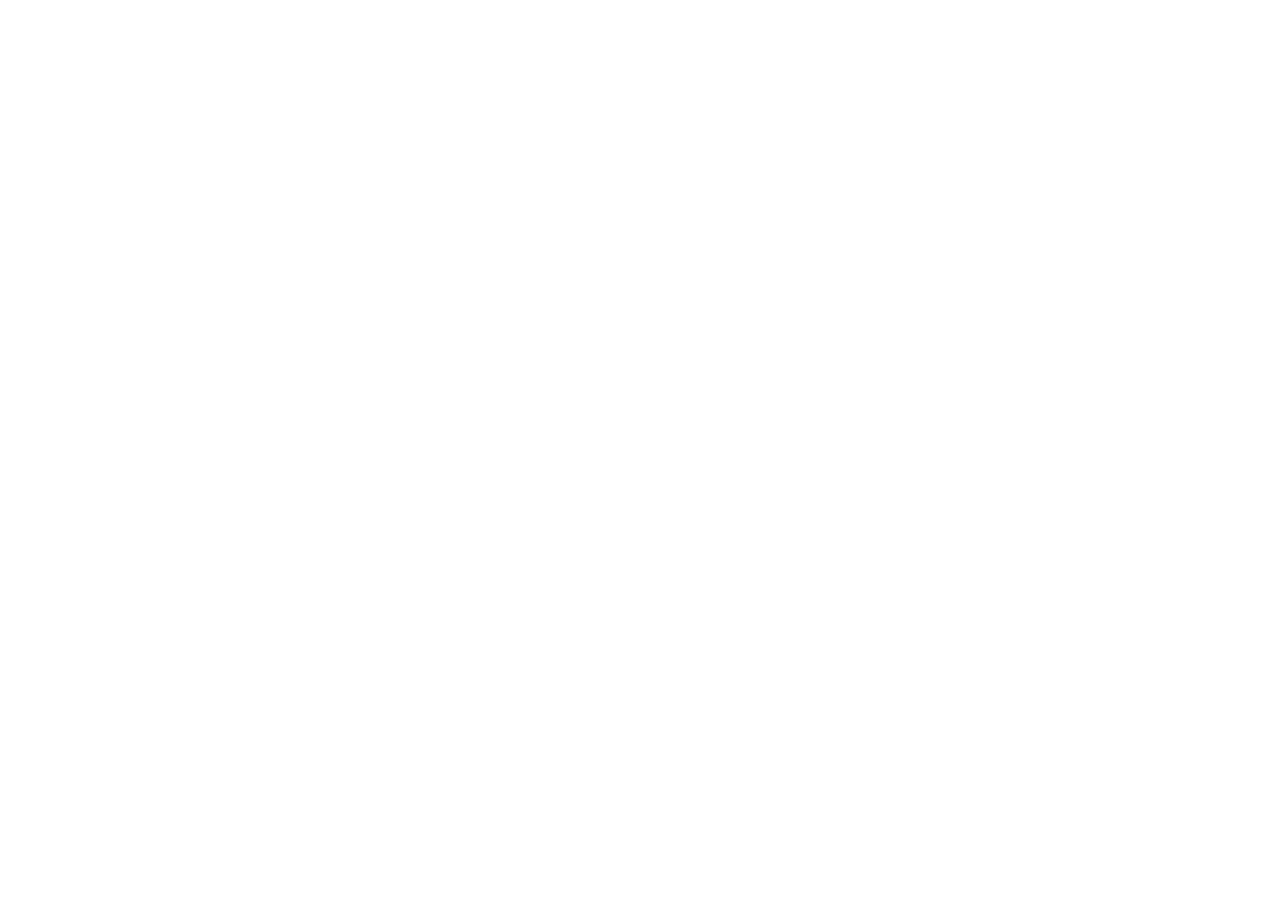
==== docs/index.html @ bf0a2dce "Add docs" ====
<!doctype html><html lang="en"><head><meta charset="utf-8"/><link rel="icon" href="/favicon.ico"/><meta name="viewport" content="width=device-width,initial-scale=1"/><meta name="theme-color" content="#000000"/><meta name="description" content="Web site created using create-react-app"/><link rel="apple-touch-icon" href="/logo192.png"/><link rel="manifest" href="/manifest.json"/><link rel="stylesheet" href="https://cdnjs.cloudflare.com/ajax/libs/animate.css/4.1.1/animate.min.css"/><title>React App</title><link href="/static/css/main.b5fe9ca8.chunk.css" rel="stylesheet"></head><body><noscript>You need to enable JavaScript to run this app.</noscript><div id="root"></div><script>!function(e){function r(r){for(var n,p,f=r[0],i=r[1],l=r[2],c=0,s=[];c<f.length;c++)p=f[c],Object.prototype.hasOwnProperty.call(o,p)&&o[p]&&s.push(o[p][0]),o[p]=0;for(n in i)Object.prototype.hasOwnProperty.call(i,n)&&(e[n]=i[n]);for(a&&a(r);s.length;)s.shift()();return u.push.apply(u,l||[]),t()}function t(){for(var e,r=0;r<u.length;r++){for(var t=u[r],n=!0,f=1;f<t.length;f++){var i=t[f];0!==o[i]&&(n=!1)}n&&(u.splice(r--,1),e=p(p.s=t[0]))}return e}var n={},o={1:0},u=[];function p(r){if(n[r])return n[r].exports;var t=n[r]={i:r,l:!1,exports:{}};return e[r].call(t.exports,t,t.exports,p),t.l=!0,t.exports}p.m=e,p.c=n,p.d=function(e,r,t){p.o(e,r)||Object.defineProperty(e,r,{enumerable:!0,get:t})},p.r=function(e){"undefined"!=typeof Symbol&&Symbol.toStringTag&&Object.defineProperty(e,Symbol.toStringTag,{value:"Module"}),Object.defineProperty(e,"__esModule",{value:!0})},p.t=function(e,r){if(1&r&&(e=p(e)),8&r)return e;if(4&r&&"object"==typeof e&&e&&e.__esModule)return e;var t=Object.create(null);if(p.r(t),Object.defineProperty(t,"default",{enumerable:!0,value:e}),2&r&&"string"!=typeof e)for(var n in e)p.d(t,n,function(r){return e[r]}.bind(null,n));return t},p.n=function(e){var r=e&&e.__esModule?function(){return e.default}:function(){return e};return p.d(r,"a",r),r},p.o=function(e,r){return Object.prototype.hasOwnProperty.call(e,r)},p.p="/";var f=this["webpackJsonpgif-expert-app"]=this["webpackJsonpgif-expert-app"]||[],i=f.push.bind(f);f.push=r,f=f.slice();for(var l=0;l<f.length;l++)r(f[l]);var a=i;t()}([])</script><script src="/static/js/2.3d9d7875.chunk.js"></script><script src="/static/js/main.bc4c1cdb.chunk.js"></script></body></html>
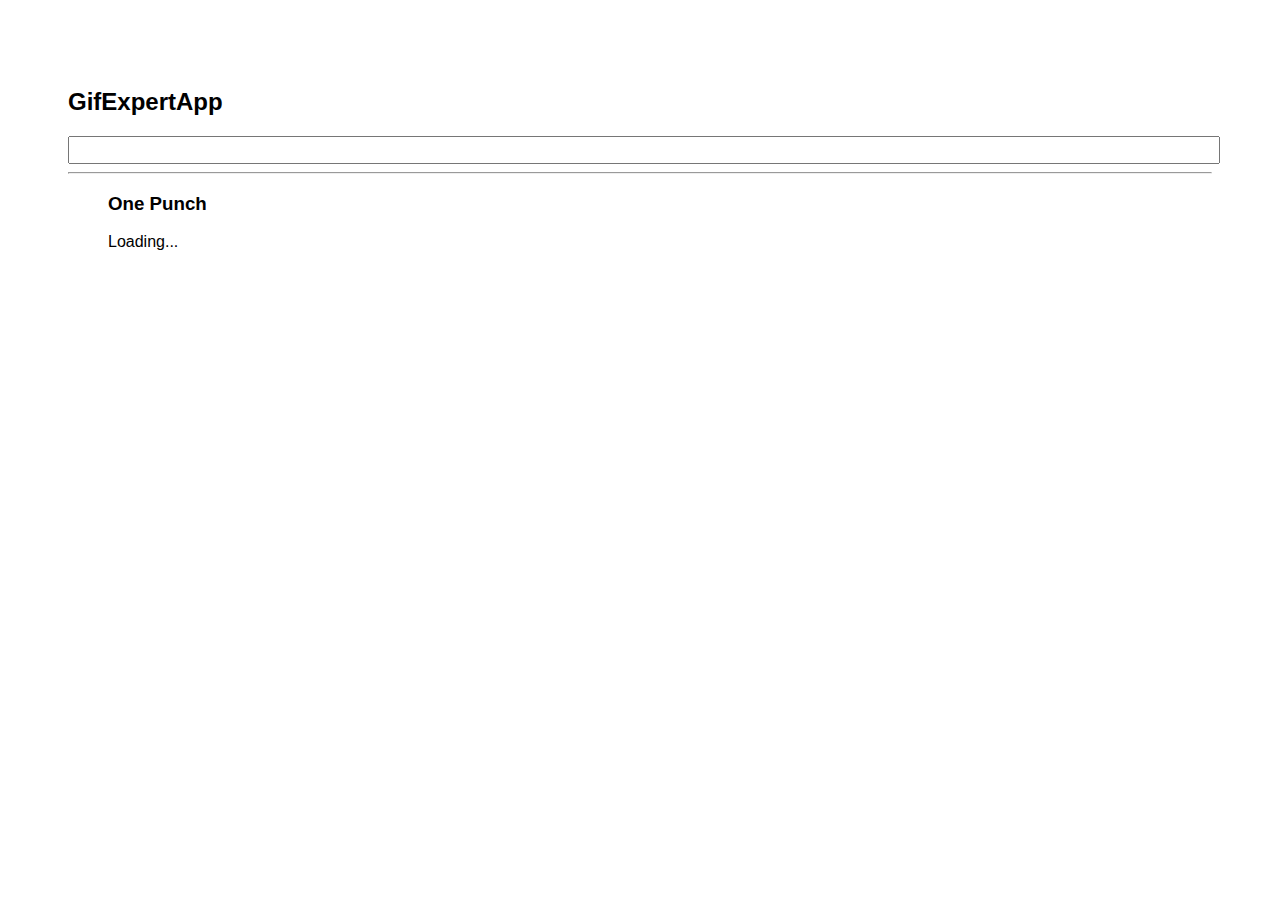
==== commit dd43a843: "index actualizado" ====
--- a/docs/index.html
+++ b/docs/index.html
@@ -1 +1,24 @@
-<!doctype html><html lang="en"><head><meta charset="utf-8"/><link rel="icon" href="/favicon.ico"/><meta name="viewport" content="width=device-width,initial-scale=1"/><meta name="theme-color" content="#000000"/><meta name="description" content="Web site created using create-react-app"/><link rel="apple-touch-icon" href="/logo192.png"/><link rel="manifest" href="/manifest.json"/><link rel="stylesheet" href="https://cdnjs.cloudflare.com/ajax/libs/animate.css/4.1.1/animate.min.css"/><title>React App</title><link href="/static/css/main.b5fe9ca8.chunk.css" rel="stylesheet"></head><body><noscript>You need to enable JavaScript to run this app.</noscript><div id="root"></div><script>!function(e){function r(r){for(var n,p,f=r[0],i=r[1],l=r[2],c=0,s=[];c<f.length;c++)p=f[c],Object.prototype.hasOwnProperty.call(o,p)&&o[p]&&s.push(o[p][0]),o[p]=0;for(n in i)Object.prototype.hasOwnProperty.call(i,n)&&(e[n]=i[n]);for(a&&a(r);s.length;)s.shift()();return u.push.apply(u,l||[]),t()}function t(){for(var e,r=0;r<u.length;r++){for(var t=u[r],n=!0,f=1;f<t.length;f++){var i=t[f];0!==o[i]&&(n=!1)}n&&(u.splice(r--,1),e=p(p.s=t[0]))}return e}var n={},o={1:0},u=[];function p(r){if(n[r])return n[r].exports;var t=n[r]={i:r,l:!1,exports:{}};return e[r].call(t.exports,t,t.exports,p),t.l=!0,t.exports}p.m=e,p.c=n,p.d=function(e,r,t){p.o(e,r)||Object.defineProperty(e,r,{enumerable:!0,get:t})},p.r=function(e){"undefined"!=typeof Symbol&&Symbol.toStringTag&&Object.defineProperty(e,Symbol.toStringTag,{value:"Module"}),Object.defineProperty(e,"__esModule",{value:!0})},p.t=function(e,r){if(1&r&&(e=p(e)),8&r)return e;if(4&r&&"object"==typeof e&&e&&e.__esModule)return e;var t=Object.create(null);if(p.r(t),Object.defineProperty(t,"default",{enumerable:!0,value:e}),2&r&&"string"!=typeof e)for(var n in e)p.d(t,n,function(r){return e[r]}.bind(null,n));return t},p.n=function(e){var r=e&&e.__esModule?function(){return e.default}:function(){return e};return p.d(r,"a",r),r},p.o=function(e,r){return Object.prototype.hasOwnProperty.call(e,r)},p.p="/";var f=this["webpackJsonpgif-expert-app"]=this["webpackJsonpgif-expert-app"]||[],i=f.push.bind(f);f.push=r,f=f.slice();for(var l=0;l<f.length;l++)r(f[l]);var a=i;t()}([])</script><script src="/static/js/2.3d9d7875.chunk.js"></script><script src="/static/js/main.bc4c1cdb.chunk.js"></script></body></html>+<!doctype html>
+<html lang="en">
+
+<head>
+    <meta charset="utf-8" />
+    <link rel="icon" href="./favicon.ico" />
+    <meta name="viewport" content="width=device-width,initial-scale=1" />
+    <meta name="theme-color" content="#000000" />
+    <meta name="description" content="Web site created using create-react-app" />
+    <link rel="apple-touch-icon" href="./logo192.png" />
+    <link rel="manifest" href="./manifest.json" />
+    <link rel="stylesheet" href="https://cdnjs.cloudflare.com/ajax/libs/animate.css/4.1.1/animate.min.css" />
+    <title>React App</title>
+    <link href="./static/css/main.b5fe9ca8.chunk.css" rel="stylesheet">
+</head>
+
+<body><noscript>You need to enable JavaScript to run this app.</noscript>
+    <div id="root"></div>
+    <script>!function (e) { function r(r) { for (var n, p, f = r[0], i = r[1], l = r[2], c = 0, s = []; c < f.length; c++)p = f[c], Object.prototype.hasOwnProperty.call(o, p) && o[p] && s.push(o[p][0]), o[p] = 0; for (n in i) Object.prototype.hasOwnProperty.call(i, n) && (e[n] = i[n]); for (a && a(r); s.length;)s.shift()(); return u.push.apply(u, l || []), t() } function t() { for (var e, r = 0; r < u.length; r++) { for (var t = u[r], n = !0, f = 1; f < t.length; f++) { var i = t[f]; 0 !== o[i] && (n = !1) } n && (u.splice(r--, 1), e = p(p.s = t[0])) } return e } var n = {}, o = { 1: 0 }, u = []; function p(r) { if (n[r]) return n[r].exports; var t = n[r] = { i: r, l: !1, exports: {} }; return e[r].call(t.exports, t, t.exports, p), t.l = !0, t.exports } p.m = e, p.c = n, p.d = function (e, r, t) { p.o(e, r) || Object.defineProperty(e, r, { enumerable: !0, get: t }) }, p.r = function (e) { "undefined" != typeof Symbol && Symbol.toStringTag && Object.defineProperty(e, Symbol.toStringTag, { value: "Module" }), Object.defineProperty(e, "__esModule", { value: !0 }) }, p.t = function (e, r) { if (1 & r && (e = p(e)), 8 & r) return e; if (4 & r && "object" == typeof e && e && e.__esModule) return e; var t = Object.create(null); if (p.r(t), Object.defineProperty(t, "default", { enumerable: !0, value: e }), 2 & r && "string" != typeof e) for (var n in e) p.d(t, n, function (r) { return e[r] }.bind(null, n)); return t }, p.n = function (e) { var r = e && e.__esModule ? function () { return e.default } : function () { return e }; return p.d(r, "a", r), r }, p.o = function (e, r) { return Object.prototype.hasOwnProperty.call(e, r) }, p.p = "/"; var f = this["webpackJsonpgif-expert-app"] = this["webpackJsonpgif-expert-app"] || [], i = f.push.bind(f); f.push = r, f = f.slice(); for (var l = 0; l < f.length; l++)r(f[l]); var a = i; t() }([])</script>
+    <script src="./static/js/2.3d9d7875.chunk.js"></script>
+    <script src="./static/js/main.bc4c1cdb.chunk.js"></script>
+</body>
+
+</html>--- a/docs/static/css/main.b5fe9ca8.chunk.css
+++ b/docs/static/css/main.b5fe9ca8.chunk.css
@@ -0,0 +1,2 @@
+*{font-family:Helvetica,Arial,sans-serif}body{padding:60px}input{color:green;font-size:1.2rem;width:100%}.card-grid{display:flex;flex-direction:row;flex-wrap:wrap}.card{align-content:center;border:1px solid #999;border-radius:6px;margin-bottom:10px;margin-right:10px;overflow:hidden}.card p{padding:5px;text-align:center}.card img{max-height:170px}
+/*# sourceMappingURL=main.b5fe9ca8.chunk.css.map */